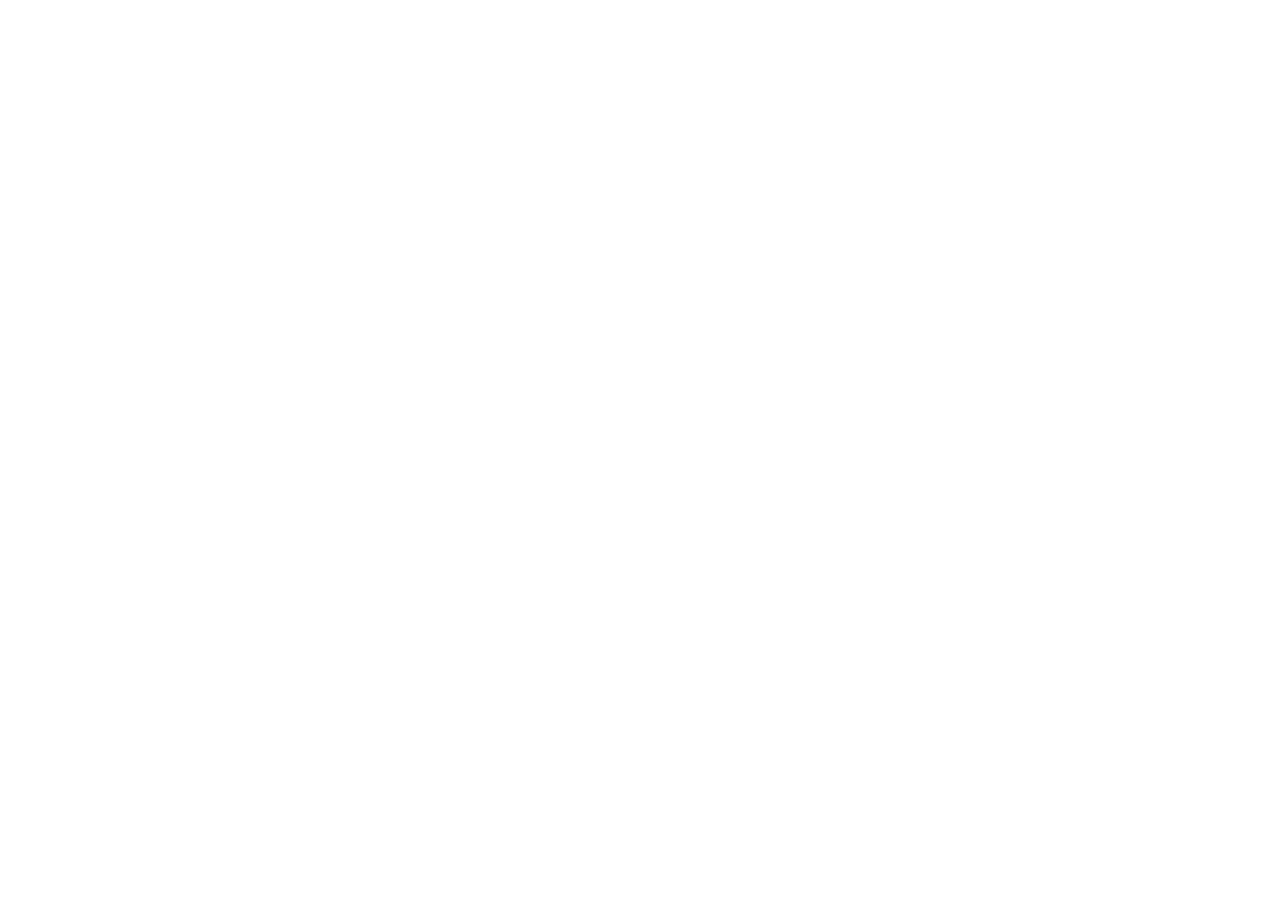
==== index.html @ 367ee5a2 "added some basic boiler plates to starte exercises with" ====
<!DOCTYPE html>
<html lang="en">
<head>
    <meta charset="UTF-8">
    <meta name="viewport" content="width=device-width, initial-scale=1.0">
    <title>JavaScript - Exercises</title>
</head>
<body>
    
</body>
</html>
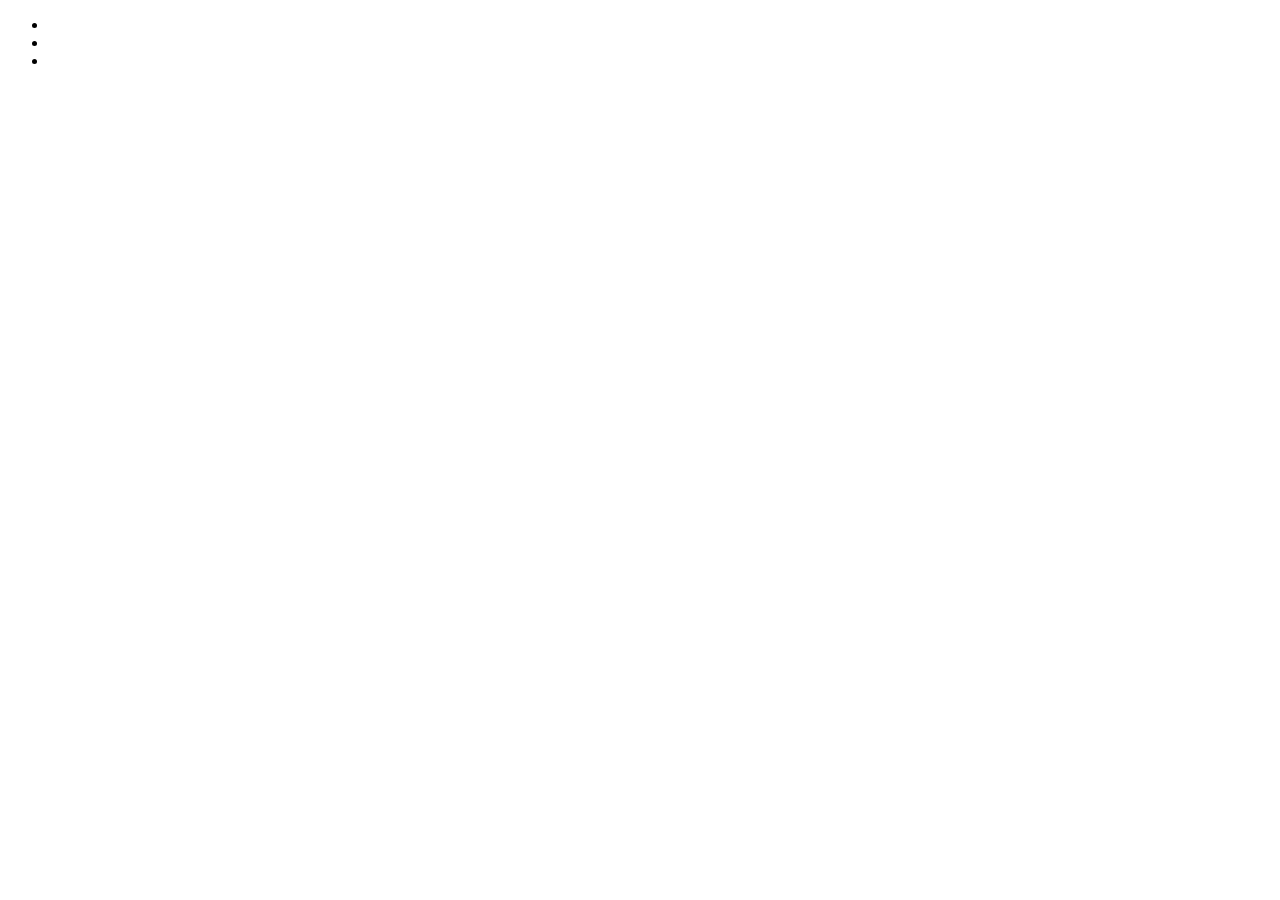
==== commit 1babb390: "completed first exercise according to instructions" ====
--- a/index.html
+++ b/index.html
@@ -3,9 +3,19 @@
 <head>
     <meta charset="UTF-8">
     <meta name="viewport" content="width=device-width, initial-scale=1.0">
+    <link rel="stylesheet" href="style.css">
     <title>JavaScript - Exercises</title>
 </head>
+
 <body>
-    
+    <header>
+        <nav>
+            <ul>
+                <li></li>
+                <li></li>
+                <li></li>
+            </ul>
+        </nav>
+    </header>
 </body>
 </html>